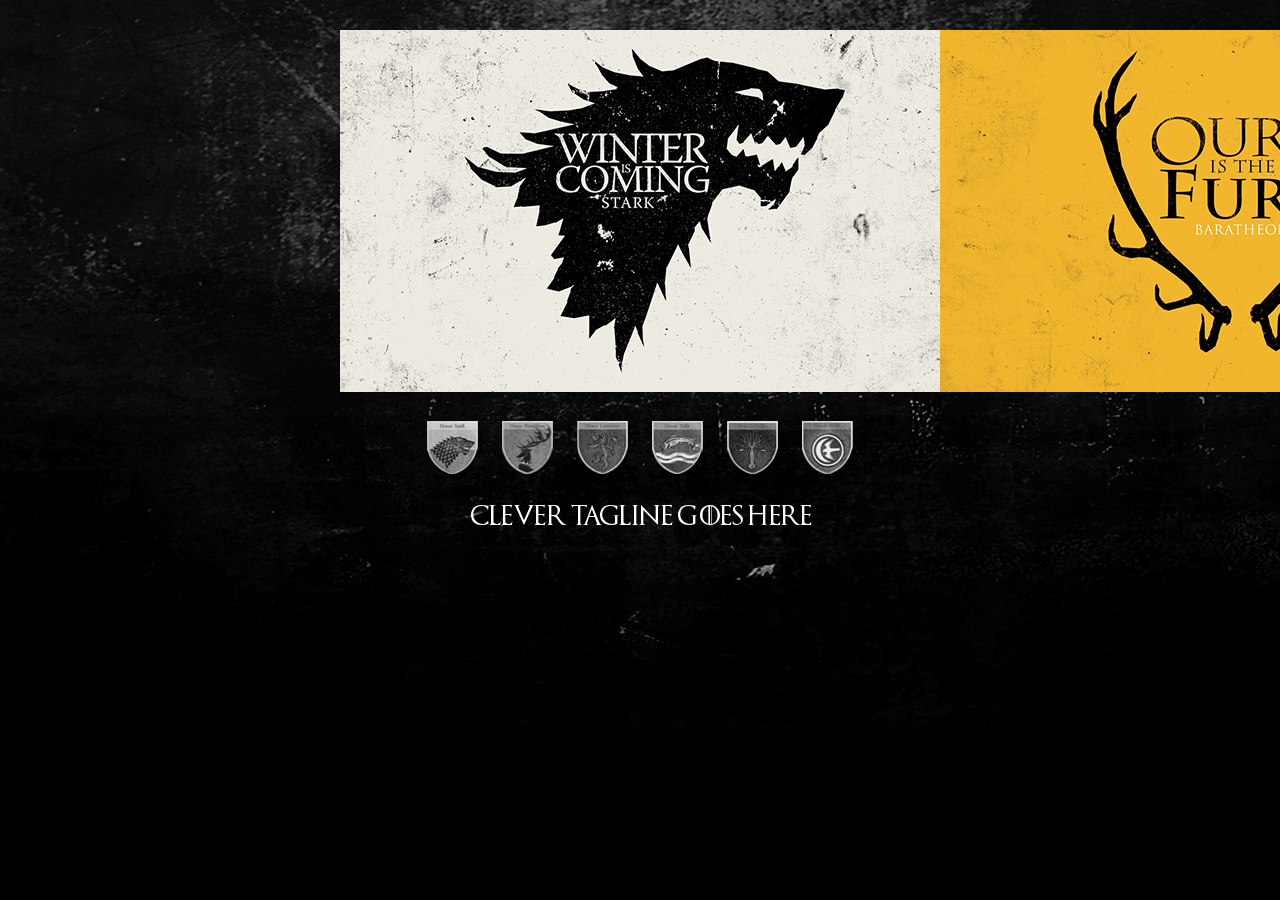
==== index.html @ a8a6e830 "adding content" ====
<!doctype html>
<html>
<head>
<meta charset="UTF-8">
<title>DOM Traversal</title>
<link href="css/meyerReset.css" rel="stylesheet" type="text/css" media="screen">
<link href="css/GOT_master.css" rel="stylesheet" type="text/css" media="screen">
</head>

<body>
    <main>

    <section id="imageContainer">
    	<div id="houseImages"> <!-- add in all of the images to make a scrolling "banner" -->
    		<img src="images/stark.jpg"/>
    		<img src="images/baratheon.jpg"/>
    		<img src="images/lannister.jpg"/>
    		<img src="images/tully.jpg"/>
    		<img src="images/greyjoy.jpg"/>
    		<img src="images/arryn.jpg"/>
        </div>
    </section>

    <nav id="bottomNav">
    	<ul id="navList">
        	<!-- custom data attribute, allowing to pass custom data https://developer.mozilla.org/en/docs/Web/API/HTMLElement/dataset -->
            <li><div class="sigilContainer stark" data-offset="0"></div></li>
            <li><div class="sigilContainer baratheon" data-offset="1"></div></li>
            <li><div class="sigilContainer lannister" data-offset="2"></div></li>
            <li><div class="sigilContainer tully" data-offset="3"></div></li>
            <li><div class="sigilContainer greyjoy" data-offset="4"></div></li>
            <li><div class="sigilContainer arryn" data-offset="5"></div></li>
        </ul>
    </nav>

    <h1>clever tagline goes here</h1><!-- replace this with the house name -->

    <p class="house-info"></p><!-- replace this with house details (github gist) -->
</main>  <!--end mainContainer-->

<script src="js/GOT_master.js"></script>
</body>
</html>
---- css/meyerReset.css ----
@charset "UTF-8";

/* http://meyerweb.com/eric/tools/css/reset/ 
   v2.0 | 20110126
   License: none (public domain)
*/

html, body, div, span, applet, object, iframe,
h1, h2, h3, h4, h5, h6, p, blockquote, pre,
a, abbr, acronym, address, big, cite, code,
del, dfn, em, img, ins, kbd, q, s, samp,
small, strike, strong, sub, sup, tt, var,
b, u, i, center,
dl, dt, dd, ol, ul, li,
fieldset, form, label, legend,
table, caption, tbody, tfoot, thead, tr, th, td,
article, aside, canvas, details, embed, 
figure, figcaption, footer, header, hgroup, 
menu, nav, output, ruby, section, summary,
time, mark, audio, video {
	margin: 0;
	padding: 0;
	border: 0;
	font-size: 100%;
	font: inherit;
	vertical-align: baseline;
}
/* HTML5 display-role reset for older browsers */
article, aside, details, figcaption, figure, 
footer, header, hgroup, menu, nav, section {
	display: block;
}
body {
	line-height: 1;
}
ol, ul {
	list-style: none;
}
blockquote, q {
	quotes: none;
}
blockquote:before, blockquote:after,
q:before, q:after {
	content: '';
	content: none;
}
table {
	border-collapse: collapse;
	border-spacing: 0;
}
---- css/GOT_master.css ----
@charset "UTF-8";

/* ----- custom font ----- */
@font-face {
    font-family: 'GOT_font';
    src: url('Game_of_Thrones.ttf') format('truetype');
    font-weight: normal;
    font-style: normal;
}
/* ----- end custom font ----- */

/* ----- default styles ----- */
body { background-image:url(../images/grungeBG.jpg);
	background-repeat:no-repeat; background-position:center center;
	background-color:#000000; font-size:16px; }

h1 {
	font-family: 'GOT_font';
	color:white;
	margin-top:30px;
	font-size:1.25em;
}

main {
	position:relative;
	width:100%;
	text-align:center;
	top:30px;
}

#imageContainer {
	width:600px;
	height:360px;
	background-color:grey;
	margin:0 auto;
	/*overflow:hidden;*/
}

#houseImages { position:relative; width:4000px; transition: all .5s; }
#houseImages img { float:left; }

#bottomNav { margin-top:30px; }

#navList li {
	display:inline;
	list-style-type:none;
	padding:0px 10px;
	cursor:pointer;
}

/* ----- end default styles ----- */

/* ----- image sprite ----- */
.sigilContainer {
	width:51px;
	height:54px;
	display:inline-block;
	overflow:hidden;
	background-image:url(../images/GOT_sprites.png);
	background-repeat:no-repeat;
	transition:transform .3s;
	-webkit-transition:-webkit-transform .3s;
	-moz-transition:-moz-transform .3s;
}

.stark { background-position:0px -54px; }
.stark:hover { background-position:0px 0px; }

.baratheon { background-position:-50.5px -54px; }
.baratheon:hover { background-position:-51px 0px; }

.lannister { background-position:-101px -54px; }
.lannister:hover { background-position:-101px 0px; }

.tully { background-position:-152px -54px; }
.tully:hover { background-position:-152px 0px; }

.greyjoy { background-position:-202px -54px; }
.greyjoy:hover { background-position:-202px 0px; }

.arryn { background-position:-253px -54px; }
.arryn:hover { background-position:-253px 0px; }
/* ----- end image sprite ----- */

/* ----- classes for transitions ----- */

.scaleUp {
	-moz-transform:scale(1.7, 1.7);
	-webkit-transform:scale(1.7, 1.7);
	transform:scale(1.7, 1.7);
}

.scaleHalfUp {
	-moz-transform:scale(1.2, 1.2);
	-webkit-transform:scale(1.2, 1.2);
	transform:scale(1.2, 1.2);
}

/* add styles here for lightbox and video */



video {
	width: 80%;
	margin-top: 10%;
	border: thin solid #949393;
}
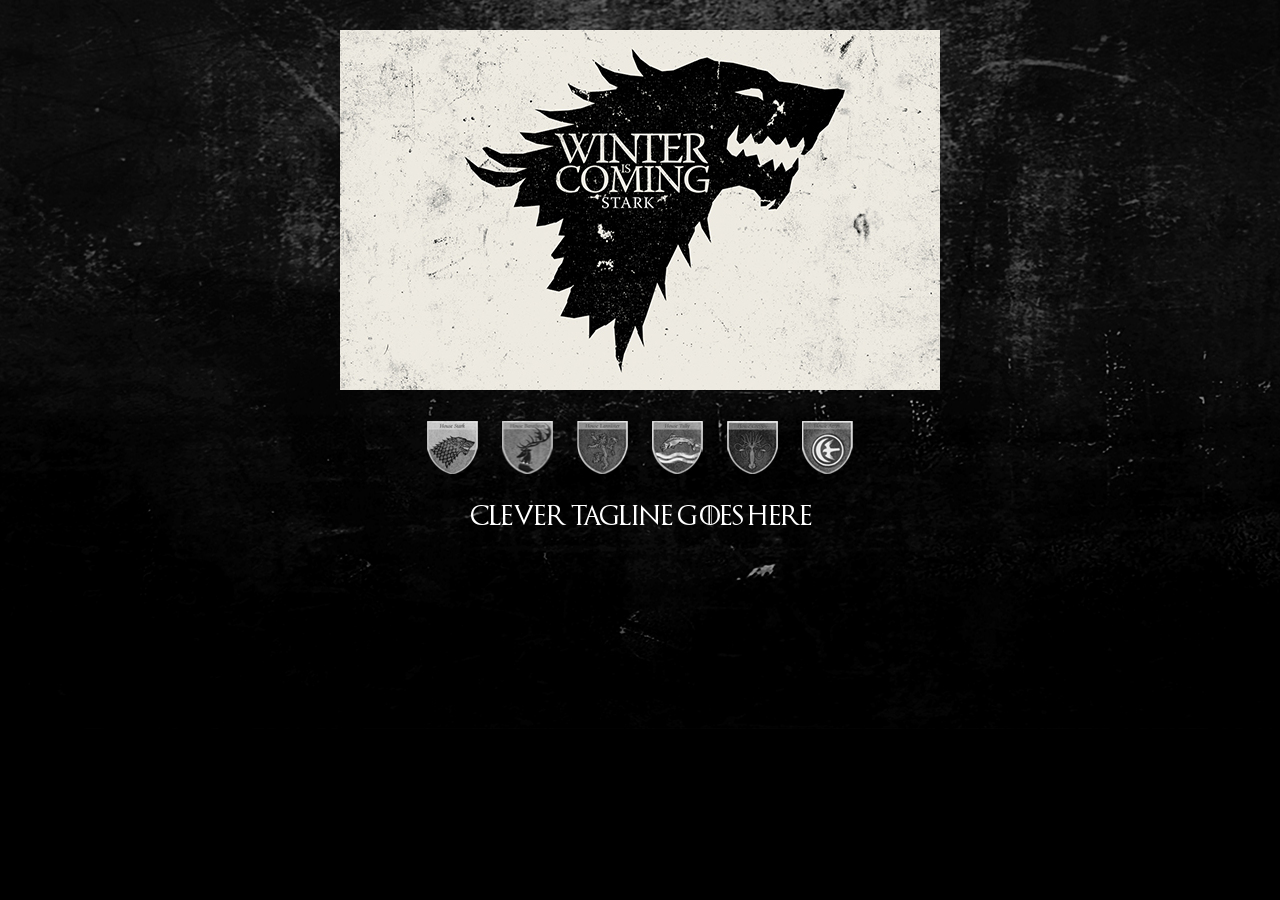
==== commit 96307865: "adding videos" ====
--- a/index.html
+++ b/index.html
@@ -38,6 +38,17 @@
     <p class="house-info"></p><!-- replace this with house details (github gist) -->
 </main>  <!--end mainContainer-->
 
+<!-- lightbox goes here, at the top of the stack -->
+<section class="lightbox">
+    <span class="lightbox-close">X</span>
+
+    <!-- show the current house cideo -->
+    <video class="video-player" src="video/House-Stark.mp4" controls></video>
+    <button class="playPause">Pause</button>
+    <button class="rWind">Rewind</button>
+
+</section>
+
 <script src="js/GOT_master.js"></script>
 </body>
 </html>
--- a/css/GOT_master.css
+++ b/css/GOT_master.css
@@ -33,7 +33,7 @@
 	height:360px;
 	background-color:grey;
 	margin:0 auto;
-	/*overflow:hidden;*/
+	overflow:hidden;
 }
 
 #houseImages { position:relative; width:4000px; transition: all .5s; }
@@ -97,7 +97,28 @@
 }
 
 /* add styles here for lightbox and video */
+.lightbox {
+	display: none;
+	background-color: rgba(0, 0, 0, 0.8);
 
+	position: absolute;
+	top: 0;
+	width: 100vw;
+	height: 100vh;
+}
+
+.show-lightbox { 
+	display: block; 
+}
+
+.lightbox-close {
+	color: white;
+	float: right;
+	padding:15px 30px 0px 0px;
+	display: block;
+	font-size: 50px;
+	cursor: pointer;
+}
 
 
 video {
